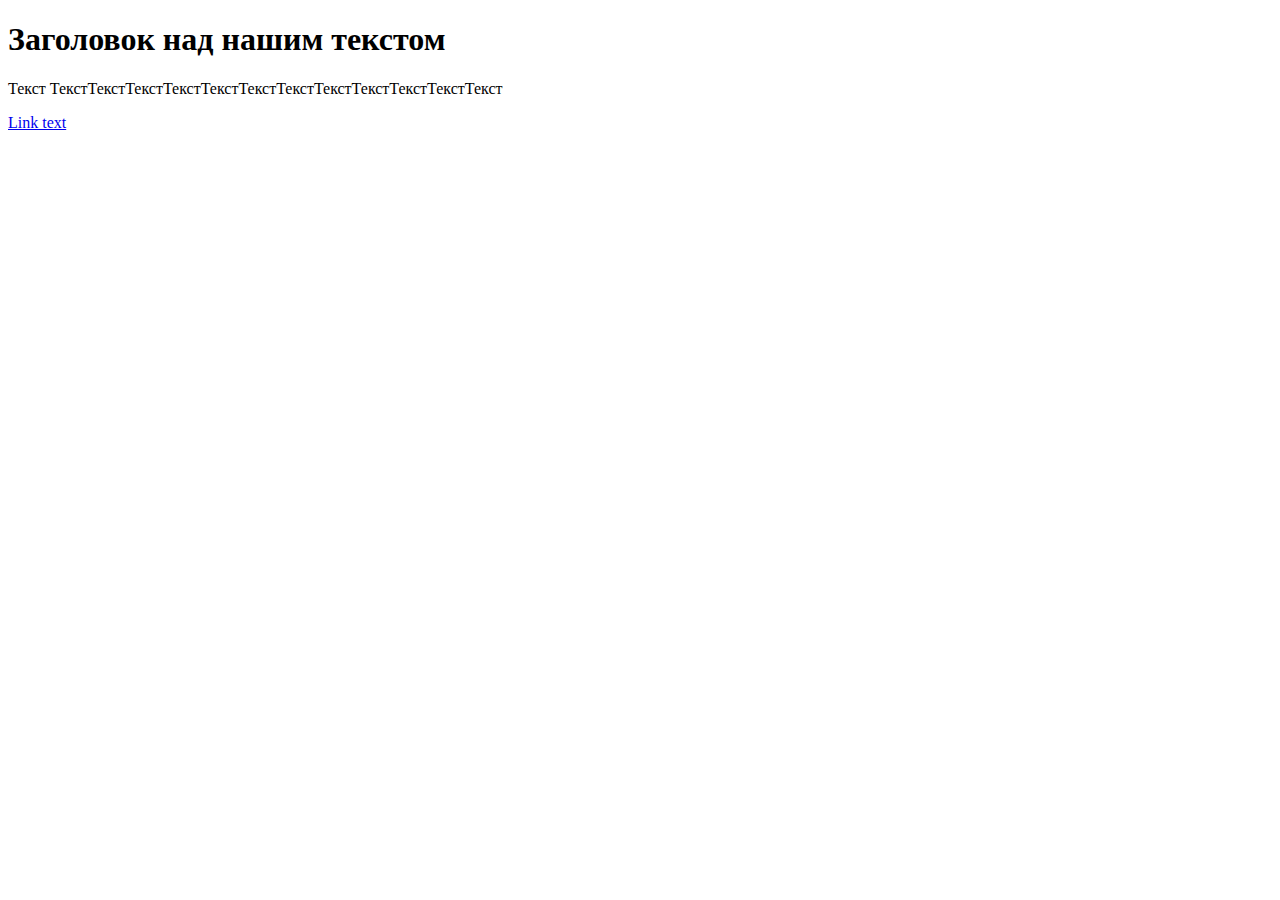
==== index.html @ 83f9eb6b "added index.html" ====
<!DOCTYPE html>

<html>
        <head>
                <title>Название сайта</title>
        </head>
        <body>
        <h1> Заголовок над нашим текстом </h1>
        <p> Текст ТекстТекстТекстТекстТекстТекстТекстТекстТекстТекстТекстТекст </p>
        <a href="#header">Link text</a>
        </body>
</html>
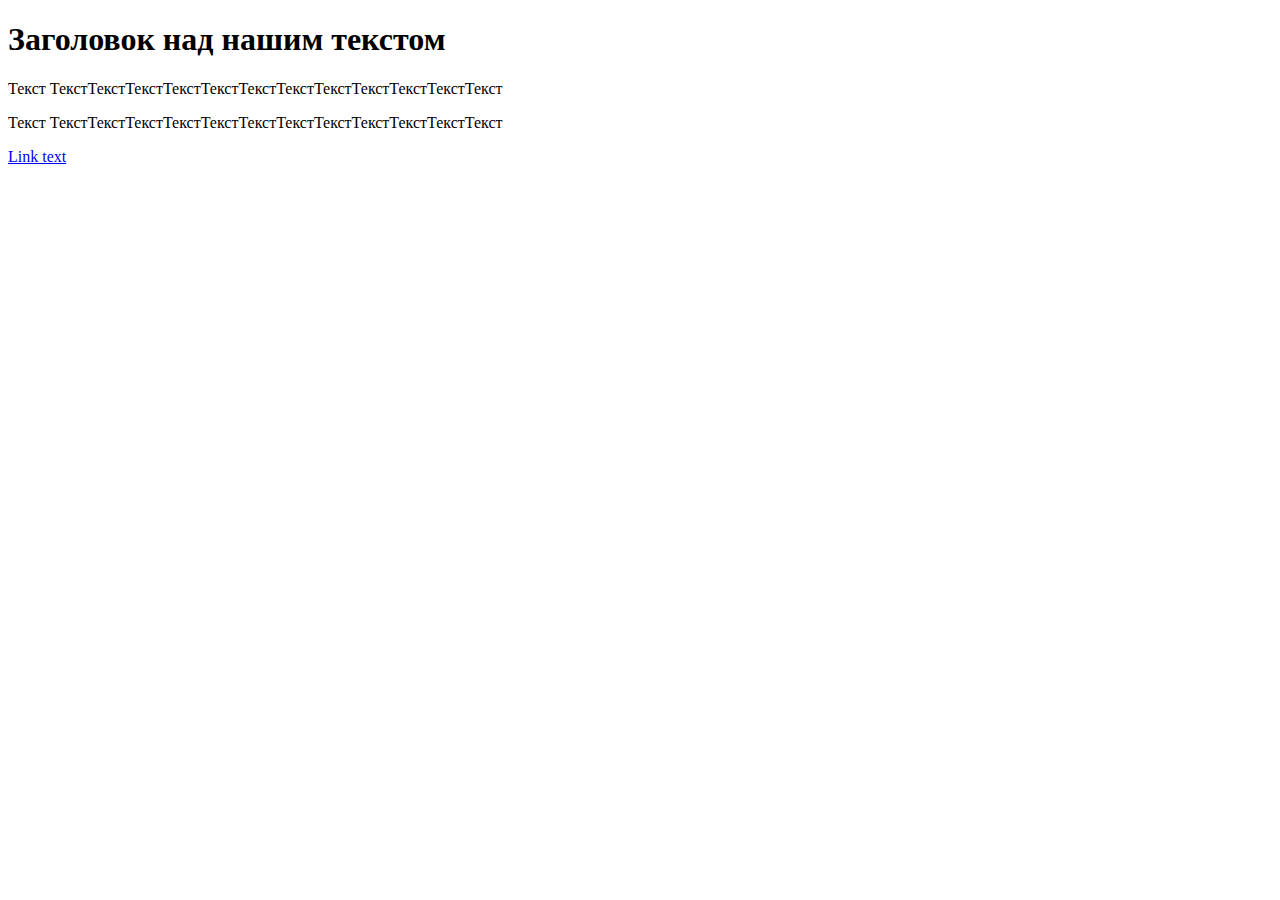
==== commit 8a9c7da2: "added index.html" ====
--- a/index.html
+++ b/index.html
@@ -7,6 +7,7 @@
         <body>
         <h1> Заголовок над нашим текстом </h1>
         <p> Текст ТекстТекстТекстТекстТекстТекстТекстТекстТекстТекстТекстТекст </p>
+          <p> Текст ТекстТекстТекстТекстТекстТекстТекстТекстТекстТекстТекстТекст </p>
         <a href="#header">Link text</a>
         </body>
 </html>